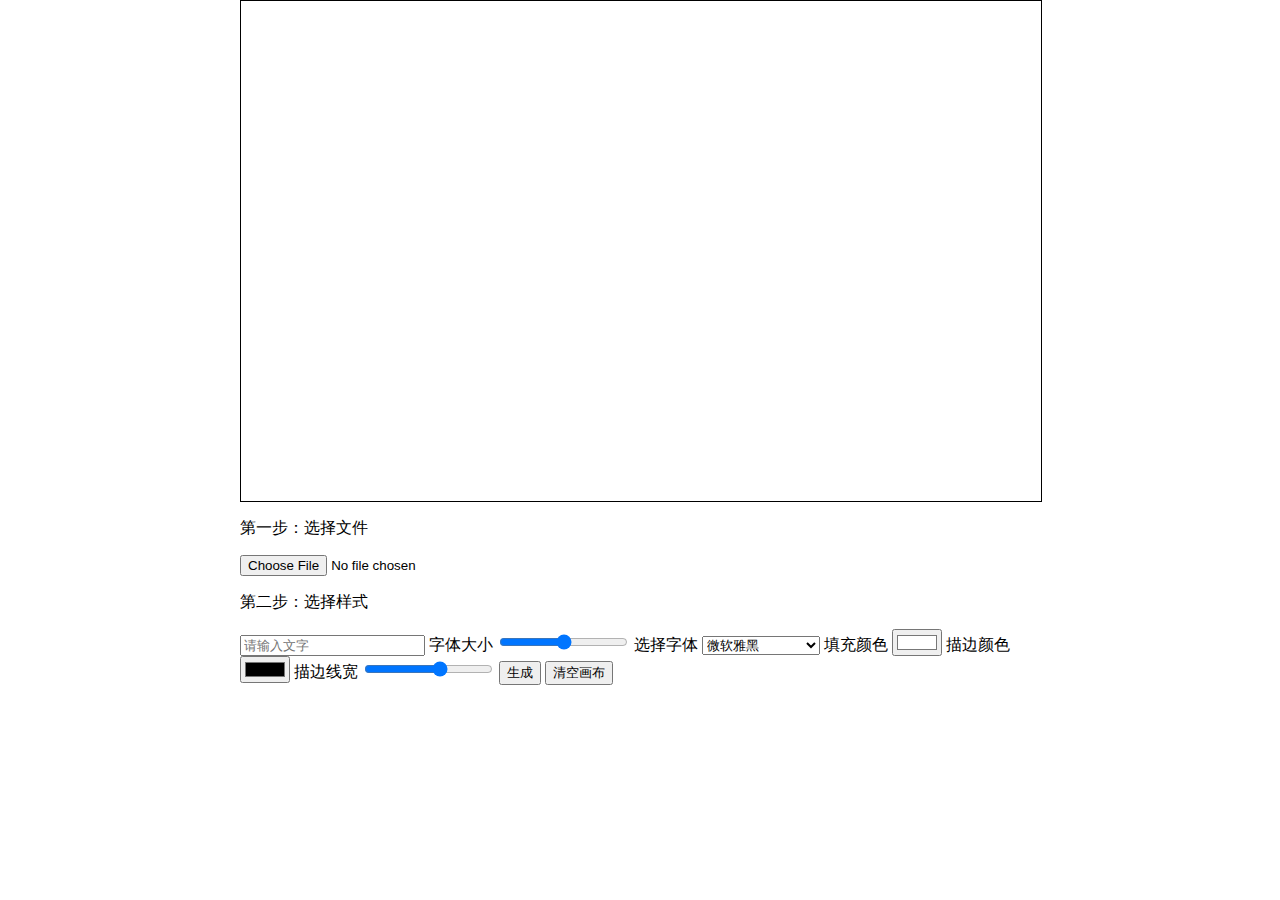
==== index.html @ ea76e260 "doc: 结构整理" ====
<!DOCTYPE html>
<html lang="en">

<head>
    <meta charset="UTF-8">
    <meta name="viewport" content="width=device-width, initial-scale=1.0">
    <meta http-equiv="X-UA-Compatible" content="ie=edge">
    <link rel="stylesheet" href="css/main.css">
    <title>表情包生成器</title>
</head>

<body>
    <div class="container">
        <canvas id="canvas" width="800" height="500">
        </canvas>
        <div>
            <p>第一步：选择文件</p>
            <label for="selectFile">
                <input id="selectFile" name="selectFile" type="file" />
            </label>
            <p>第二步：选择样式</p>
            <label for="inputText">
                <input id="inputText" name="inputText" type="text" placeholder="请输入文字" />
            </label>
            <label for="fontsize">
                字体大小
                <input type="range" min="1" max="100" defaultValue="30" name="fontsize" id="fontsize" />
            </label>
            <label for="fontFace">
                选择字体
                <select name="fontFace" id="fontFace">
                    <option value="Microsoft Yahei" selected>微软雅黑</option>
                    <option value="SimSun">宋体</option>
                    <option value="STXihei">华文细黑</option>
                    <option value="PingFang SC">苹方</option>
                    <option value="impmact">Imapact</option>
                    <option value="Comic Sans MS">Comic Sans MS</option>
                    <option value="helvetica neue">helvetica neue</option>
                    <option value="Papyrus">Papyrus</option>
                    <option value="Garamond">Garamond</option>
                </select>
            </label>
            <label for="fontColor">
                填充颜色
                <input type="color" value="#ffffff" name="fontColor" id="fontColor" />
            </label>
            <label for="fontBorderColor">
                描边颜色
                <input type="color" value="#000000" name="fontBorderColor" id="fontBorderColor" />
            </label>
            <label for="fontBorderColor">
                描边线宽
                <input type="range" min="0" max="5" defaultValue="1" name="lineWidth" id="lineWidth" />
            </label>
            <input id="inputBtn" type="button" value="生成" />
            <button id="clear-btn">清空画布</button>
        </div>
        <div id="tmp-div"></div>
    </div>
    <script src="js/main.js"></script>

</body>

</html>
---- css/main.css ----
body {
    margin: 0;
}

canvas {
    cursor: pointer;
    border: 1px solid black;
    display: block;
}

.container {
    width: 800px;
}

canvas,.container {
    margin: 0 auto;
}

#tmp-div {
    display: none;
}
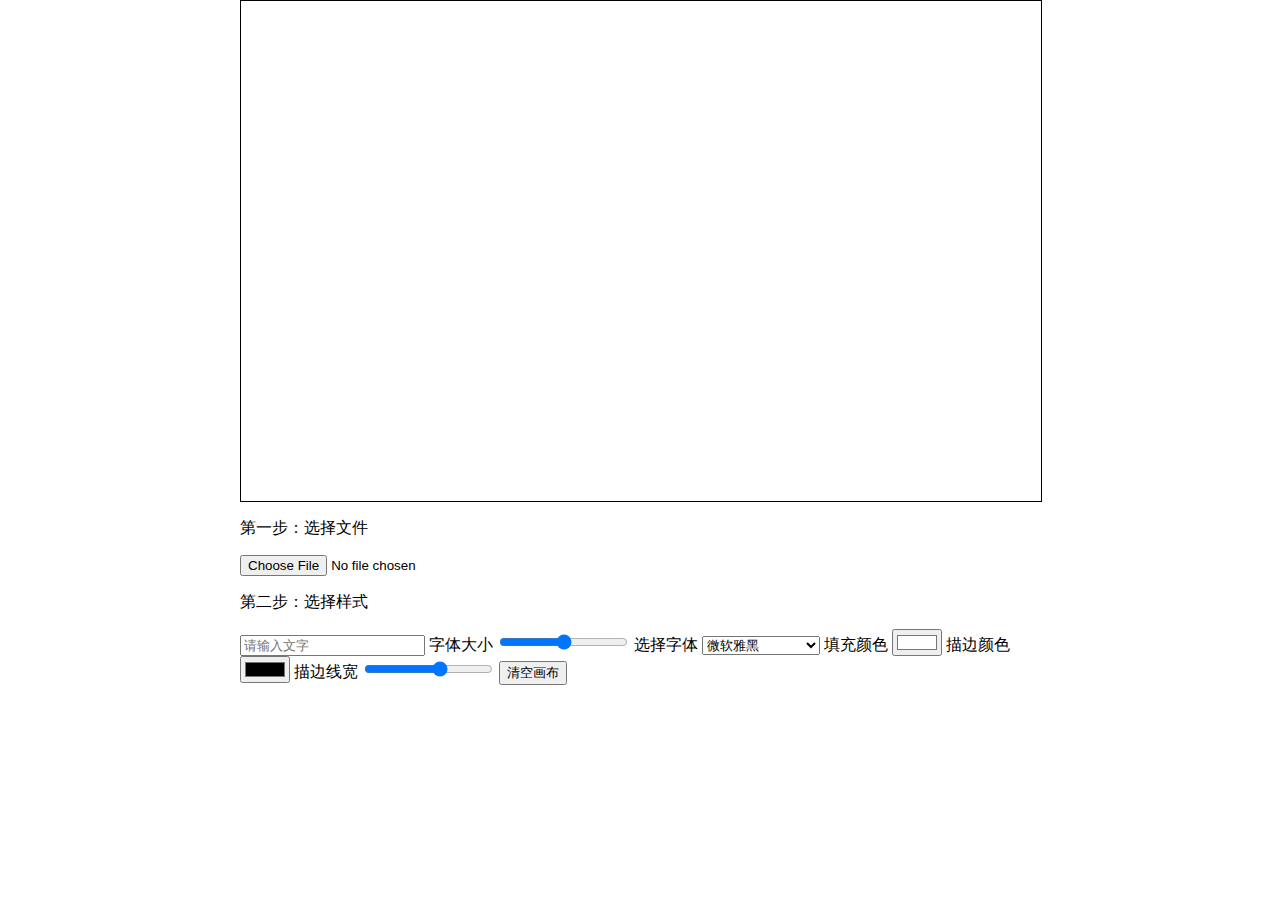
==== commit d1406ce2: "fix: 修复在输入框输入文本时，文本不同步绘制在画布上的错误" ====
--- a/index.html
+++ b/index.html
@@ -52,7 +52,6 @@
                 描边线宽
                 <input type="range" min="0" max="5" defaultValue="1" name="lineWidth" id="lineWidth" />
             </label>
-            <input id="inputBtn" type="button" value="生成" />
             <button id="clear-btn">清空画布</button>
         </div>
         <div id="tmp-div"></div>
